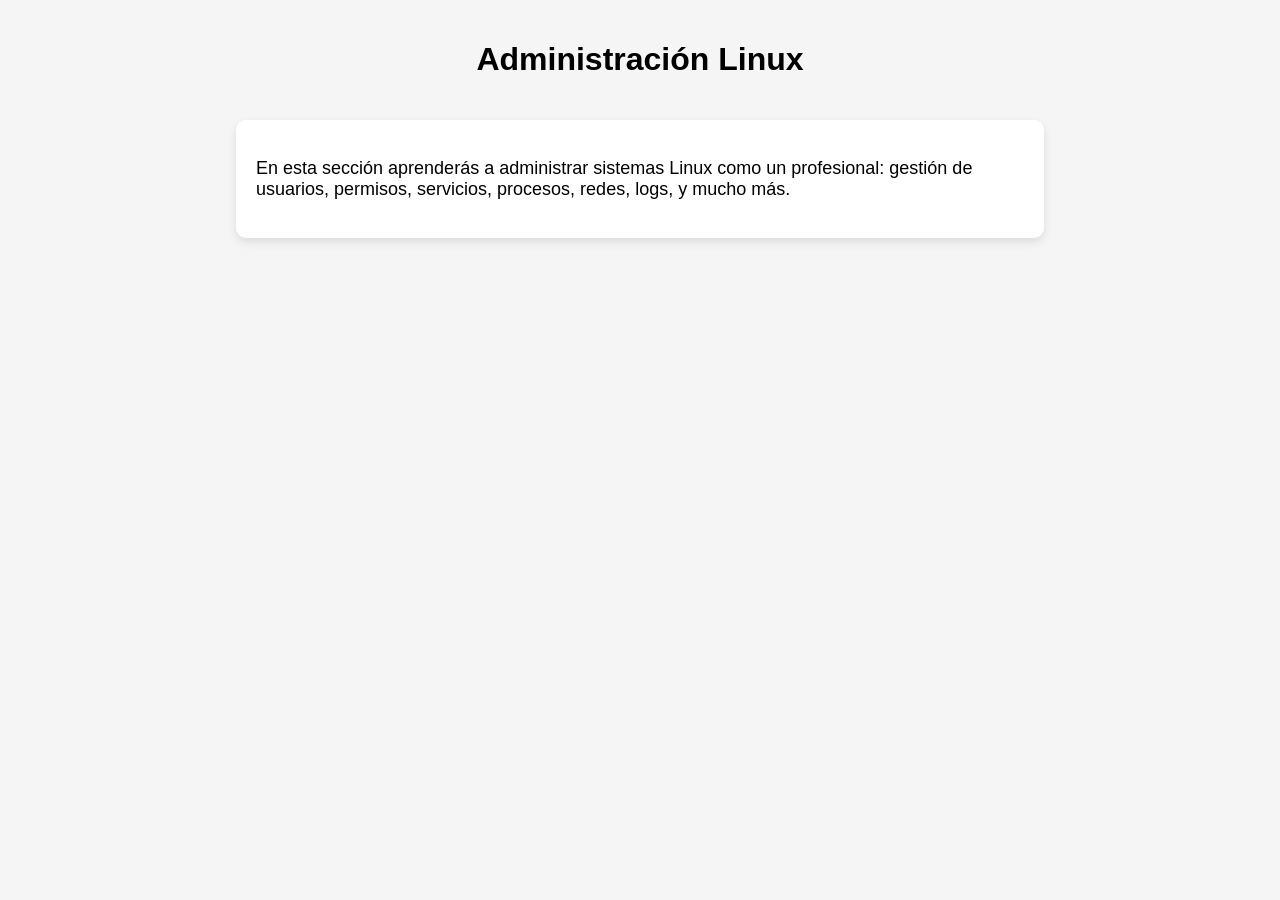
==== administracion.html @ ea3fd3b8 "Add files via upload" ====
<!DOCTYPE html>
<html lang="es">
<head>
<meta charset="UTF-8">
<title>Administración - Linux Fácil</title>
<link rel="stylesheet" href="css/style.css">
</head>
<body>
<h1 class="title-center">Administración Linux</h1>
<div class="text-box">
<p>En esta sección aprenderás a administrar sistemas Linux como un profesional:
gestión de usuarios, permisos, servicios, procesos, redes, logs, y mucho más.</p>
</div>
</body>
</html>
---- css/style.css ----
body { margin:0; font-family: Arial; background:#f5f5f5; }
header { background:#fff; display:flex; padding:60px; align-items:center; justify-content:space-between; position:relative; overflow:hidden; }
header::before { content:""; position:absolute; right:-150px; top:0; width:500px; height:100%; background:#e53935; transform:skewX(-20deg); z-index:1; }
.logo { width:110px; margin-bottom:20px; z-index:2; }
.hero-content { z-index:2; flex:1; }
.hero-content h1 { font-size:48px; margin:0; font-weight:bold; color:#333; }
.hero-content p { color:#555; font-size:20px; max-width:450px; }
.btn { background:#e53935; color:#fff; padding:12px 25px; border-radius:5px; text-decoration:none; font-size:18px; display:inline-block; margin-top:20px; }
.hero-img img { width:420px; border-radius:10px; filter:brightness(0.75); z-index:2; }
.section { padding:50px; text-align:center; }
.services { display:flex; justify-content:center; gap:30px; flex-wrap:wrap; }
.card { background:white; width:280px; padding:20px; border-radius:10px; box-shadow:0 4px 10px rgba(0,0,0,0.1); text-decoration:none; color:black; }
.card img { width:100%; border-radius:10px; }
.title-center { text-align:center; padding:20px; }
.text-box { width:60%; margin:auto; background:white; padding:20px; border-radius:10px; box-shadow:0 4px 10px rgba(0,0,0,0.1); font-size:18px; }
.video-card { width:350px; background:white; border-radius:10px; box-shadow:0 4px 10px rgba(0,0,0,0.1); overflow:hidden; margin:10px; }
iframe { width:100%; height:200px; }
.title { padding:10px; font-size:16px; font-weight:bold; }
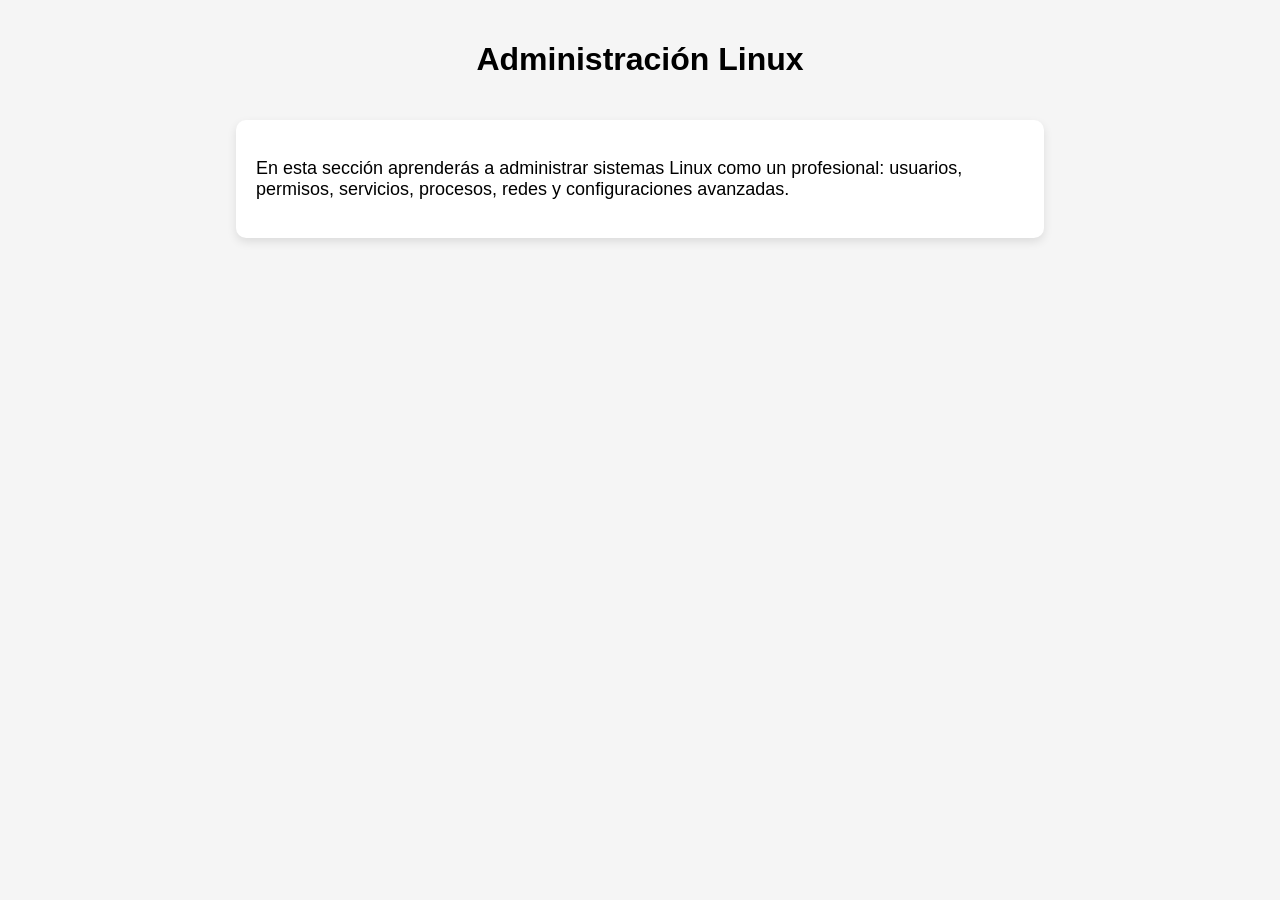
==== commit 6b3d1e71: "Add files via upload" ====
--- a/administracion.html
+++ b/administracion.html
@@ -6,10 +6,15 @@
 <link rel="stylesheet" href="css/style.css">
 </head>
 <body>
+
 <h1 class="title-center">Administración Linux</h1>
+
 <div class="text-box">
-<p>En esta sección aprenderás a administrar sistemas Linux como un profesional:
-gestión de usuarios, permisos, servicios, procesos, redes, logs, y mucho más.</p>
+<p>
+En esta sección aprenderás a administrar sistemas Linux como un profesional:
+usuarios, permisos, servicios, procesos, redes y configuraciones avanzadas.
+</p>
 </div>
+
 </body>
-</html>+</html>
--- a/css/style.css
+++ b/css/style.css
@@ -1,18 +1,119 @@
+
 body { margin:0; font-family: Arial; background:#f5f5f5; }
-header { background:#fff; display:flex; padding:60px; align-items:center; justify-content:space-between; position:relative; overflow:hidden; }
-header::before { content:""; position:absolute; right:-150px; top:0; width:500px; height:100%; background:#e53935; transform:skewX(-20deg); z-index:1; }
+
+header {
+    background:#fff;
+    display:flex;
+    padding:60px;
+    align-items:center;
+    justify-content:space-between;
+    position:relative;
+    overflow:hidden;
+}
+
+header::before {
+    content:"";
+    position:absolute;
+    right:-150px;
+    top:0;
+    width:500px;
+    height:100%;
+    background:#e53935;
+    transform:skewX(-20deg);
+    z-index:1;
+}
+
 .logo { width:110px; margin-bottom:20px; z-index:2; }
+
 .hero-content { z-index:2; flex:1; }
-.hero-content h1 { font-size:48px; margin:0; font-weight:bold; color:#333; }
+.hero-content h1 { font-size:48px; margin:0; color:#333; }
 .hero-content p { color:#555; font-size:20px; max-width:450px; }
-.btn { background:#e53935; color:#fff; padding:12px 25px; border-radius:5px; text-decoration:none; font-size:18px; display:inline-block; margin-top:20px; }
-.hero-img img { width:420px; border-radius:10px; filter:brightness(0.75); z-index:2; }
+
+.btn {
+    background:#e53935;
+    color:#fff;
+    padding:12px 25px;
+    border-radius:5px;
+    text-decoration:none;
+    font-size:18px;
+    display:inline-block;
+    margin-top:20px;
+}
+
+.hero-img img {
+    width:420px;
+    border-radius:10px;
+    filter:brightness(0.75);
+}
+
 .section { padding:50px; text-align:center; }
-.services { display:flex; justify-content:center; gap:30px; flex-wrap:wrap; }
-.card { background:white; width:280px; padding:20px; border-radius:10px; box-shadow:0 4px 10px rgba(0,0,0,0.1); text-decoration:none; color:black; }
-.card img { width:100%; border-radius:10px; }
+
+.services {
+    display:flex;
+    justify-content:center;
+    gap:30px;
+    flex-wrap:wrap;
+}
+
+.card {
+    background:white;
+    width:280px;
+    padding:20px;
+    border-radius:15px;
+    box-shadow:0 4px 10px rgba(0,0,0,0.1);
+    text-decoration:none;
+    color:black;
+}
+
+.card img {
+    width:200px;
+    height:200px;
+    object-fit:cover;
+    border-radius:15px;
+    display:block;
+    margin:auto;
+}
+
 .title-center { text-align:center; padding:20px; }
-.text-box { width:60%; margin:auto; background:white; padding:20px; border-radius:10px; box-shadow:0 4px 10px rgba(0,0,0,0.1); font-size:18px; }
-.video-card { width:350px; background:white; border-radius:10px; box-shadow:0 4px 10px rgba(0,0,0,0.1); overflow:hidden; margin:10px; }
-iframe { width:100%; height:200px; }
-.title { padding:10px; font-size:16px; font-weight:bold; }+
+.text-box {
+    width:60%;
+    margin:auto;
+    background:white;
+    padding:20px;
+    border-radius:10px;
+    box-shadow:0 4px 10px rgba(0,0,0,0.1);
+    font-size:18px;
+}
+
+#video-container {
+    display:flex;
+    flex-wrap:wrap;
+    justify-content:center;
+    gap:20px;
+    padding:20px;
+}
+
+.video-card {
+    width:300px;
+    background:white;
+    border-radius:12px;
+    box-shadow:0 4px 10px rgba(0,0,0,0.1);
+    overflow:hidden;
+    transition:0.3s;
+}
+
+.video-card:hover {
+    transform:scale(1.05);
+}
+
+.video-card img {
+    width:100%;
+    height:180px;
+    object-fit:cover;
+}
+
+.video-card .title {
+    padding:10px;
+    font-weight:bold;
+}
